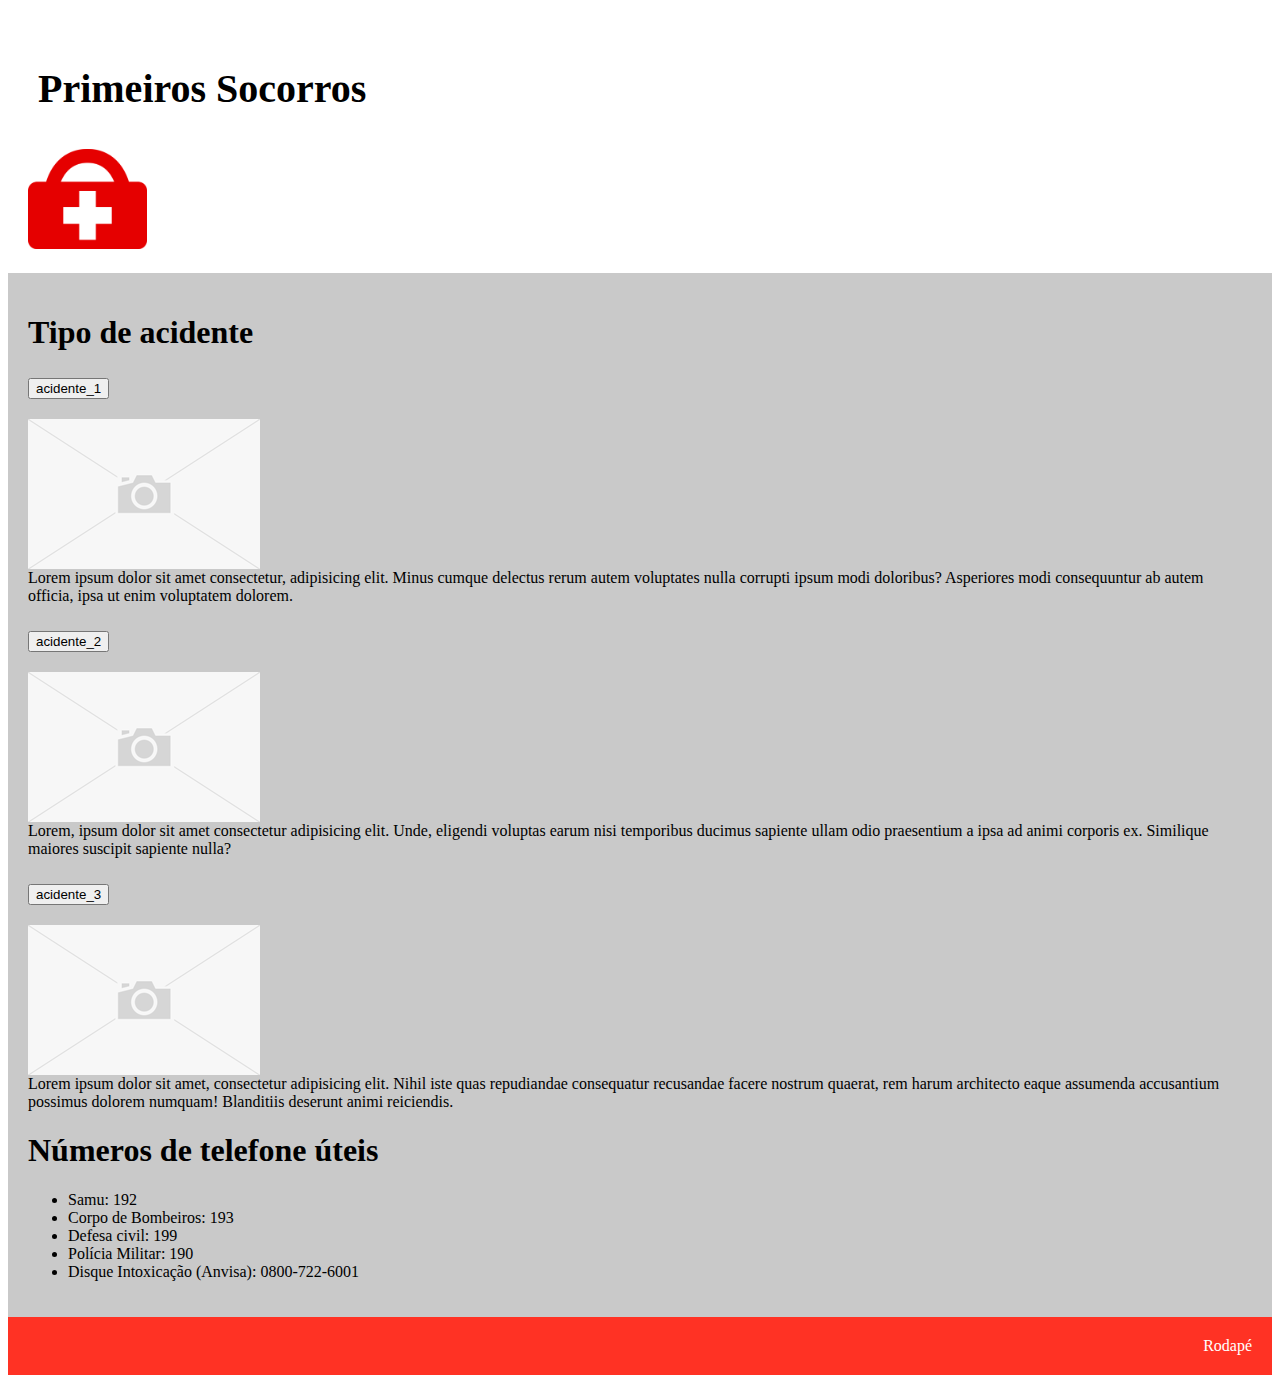
==== codigo/index.html @ 82028f21 "Add files via upload" ====
<!DOCTYPE html>
<html lang="pt-br">
    <head>
        <meta charset="utf-8">
        <meta name="viewport" content="width=device-width, initial-scale=1, shrink-to-fit=no">
        <link href="https://cdn.jsdelivr.net/npm/bootstrap@5.1.3/dist/css/bootstrap.min.css" rel="stylesheet" 
        integrity="sha384-1BmE4kWBq78iYhFldvKuhfTAU6auU8tT94WrHftjDbrCEXSU1oBoqyl2QvZ6jIW3" crossorigin="anonymous">
        <link rel="stylesheet" href="styles.css">
        <title>Primeiros Socorros</title>
    </head>
    <body>
        
        <header class="container-header">
            <div class="row">
                <div class="col-2">
                  <h1 class="title">Primeiros Socorros</h1>
                </div>     
                <div class="col-2">
                    <img src="imagens/Logo.png" class="logo">
                </div>
            </div>
        </header>

        <main class="container-main">
            <div class="row">
                <div class="col-6">
                    <h1>Tipo de acidente</h1>
                    <div class="accordion accordion-flush" id="accordionFlushExample">
                        <div class="accordion-item">
                          <h2 class="accordion-header" id="flush-headingOne">
                            <button class="accordion-button collapsed" type="button" data-bs-toggle="collapse" data-bs-target="#flush-collapseOne" aria-expanded="false" 
                            aria-controls="flush-collapseOne">
                              acidente_1
                            </button>
                          </h2>
                          <div id="flush-collapseOne" class="accordion-collapse collapse" aria-labelledby="flush-headingOne" data-bs-parent="#accordionFlushExample">
                            <div class="accordion-body">
                              <img src="imagens/place_holder.png" class="img-acidente">
                              Lorem ipsum dolor sit amet consectetur, adipisicing elit. Minus cumque delectus rerum autem voluptates nulla corrupti 
                              ipsum modi doloribus? Asperiores modi consequuntur ab autem officia, ipsa ut enim voluptatem dolorem.</div>
                          </div>
                        </div>
                        <div class="accordion-item">
                          <h2 class="accordion-header" id="flush-headingTwo">
                            <button class="accordion-button collapsed" type="button" data-bs-toggle="collapse" data-bs-target="#flush-collapseTwo" aria-expanded="false" 
                            aria-controls="flush-collapseTwo">
                              acidente_2
                            </button>
                          </h2>
                          <div id="flush-collapseTwo" class="accordion-collapse collapse" aria-labelledby="flush-headingTwo" data-bs-parent="#accordionFlushExample">
                            <div class="accordion-body">
                              <img src="imagens/place_holder.png" class="img-acidente">
                              Lorem, ipsum dolor sit amet consectetur adipisicing elit. Unde, eligendi voluptas earum nisi temporibus ducimus 
                              sapiente ullam odio praesentium a ipsa ad animi corporis ex. Similique maiores suscipit sapiente nulla?</div>
                          </div>
                        </div>
                        <div class="accordion-item">
                          <h2 class="accordion-header" id="flush-headingThree">
                            <button class="accordion-button collapsed" type="button" data-bs-toggle="collapse" data-bs-target="#flush-collapseThree" aria-expanded="false" 
                            aria-controls="flush-collapseThree">
                              acidente_3
                            </button>
                          </h2>
                          <div id="flush-collapseThree" class="accordion-collapse collapse" aria-labelledby="flush-headingThree" data-bs-parent="#accordionFlushExample">
                            <div class="accordion-body">
                              <img src="imagens/place_holder.png" class="img-acidente">
                              Lorem ipsum dolor sit amet, consectetur adipisicing elit. Nihil iste quas repudiandae consequatur recusandae facere 
                              nostrum quaerat, rem harum architecto eaque assumenda accusantium possimus dolorem numquam! Blanditiis deserunt animi reiciendis.</div>
                          </div>
                        </div>
                    </div>
                </div>    
                <div class="col-6">
                    <h1>Números de telefone úteis</h1>
                    <ul class="lista-numeros">
                        <li class="numero-1">Samu: 192</li>
                        <li class="numero-2">Corpo de Bombeiros: 193</li>
                        <li class="numero-3">Defesa civil: 199</li>
                        <li class="numero-4">Polícia Militar: 190</li>
                        <li class="numero-5">Disque Intoxicação (Anvisa): 0800-722-6001</li>
                    </ul>    
                </div>
            </div>

        </main>

        <footer class="container-footer">
            <div class="row">
                <div class="col-12">
                Rodapé
                </div>
            </div>

        </footer>

        <script src="https://cdn.jsdelivr.net/npm/bootstrap@5.1.3/dist/js/bootstrap.bundle.min.js" 
        integrity="sha384-ka7Sk0Gln4gmtz2MlQnikT1wXgYsOg+OMhuP+IlRH9sENBO0LRn5q+8nbTov4+1p" crossorigin="anonymous"></script>
        <script src="https://cdn.jsdelivr.net/npm/@popperjs/core@2.10.2/dist/umd/popper.min.js" 
        integrity="sha384-7+zCNj/IqJ95wo16oMtfsKbZ9ccEh31eOz1HGyDuCQ6wgnyJNSYdrPa03rtR1zdB" crossorigin="anonymous"></script>
        <script src="https://cdn.jsdelivr.net/npm/bootstrap@5.1.3/dist/js/bootstrap.min.js" 
        integrity="sha384-QJHtvGhmr9XOIpI6YVutG+2QOK9T+ZnN4kzFN1RtK3zEFEIsxhlmWl5/YESvpZ13" crossorigin="anonymous"></script>
    </body>
</html>
---- codigo/styles.css ----
.logo
{
    max-height: 100px;
}

.container-header
{
    background-color: white;
    padding: 20px;
}

.title
{
    font-size: 40px;
    padding: 10px;
}

.container-main
{
    background-color: #c9c9c9;
    padding: 20px;
}

.container-footer
{
    background-color:#ff3224;
    color: white;
    padding: 20px;
    text-align-last: right;
}

.img-acidente
{
    max-height: fit-content;
    display: block;
    align-self: center;
}
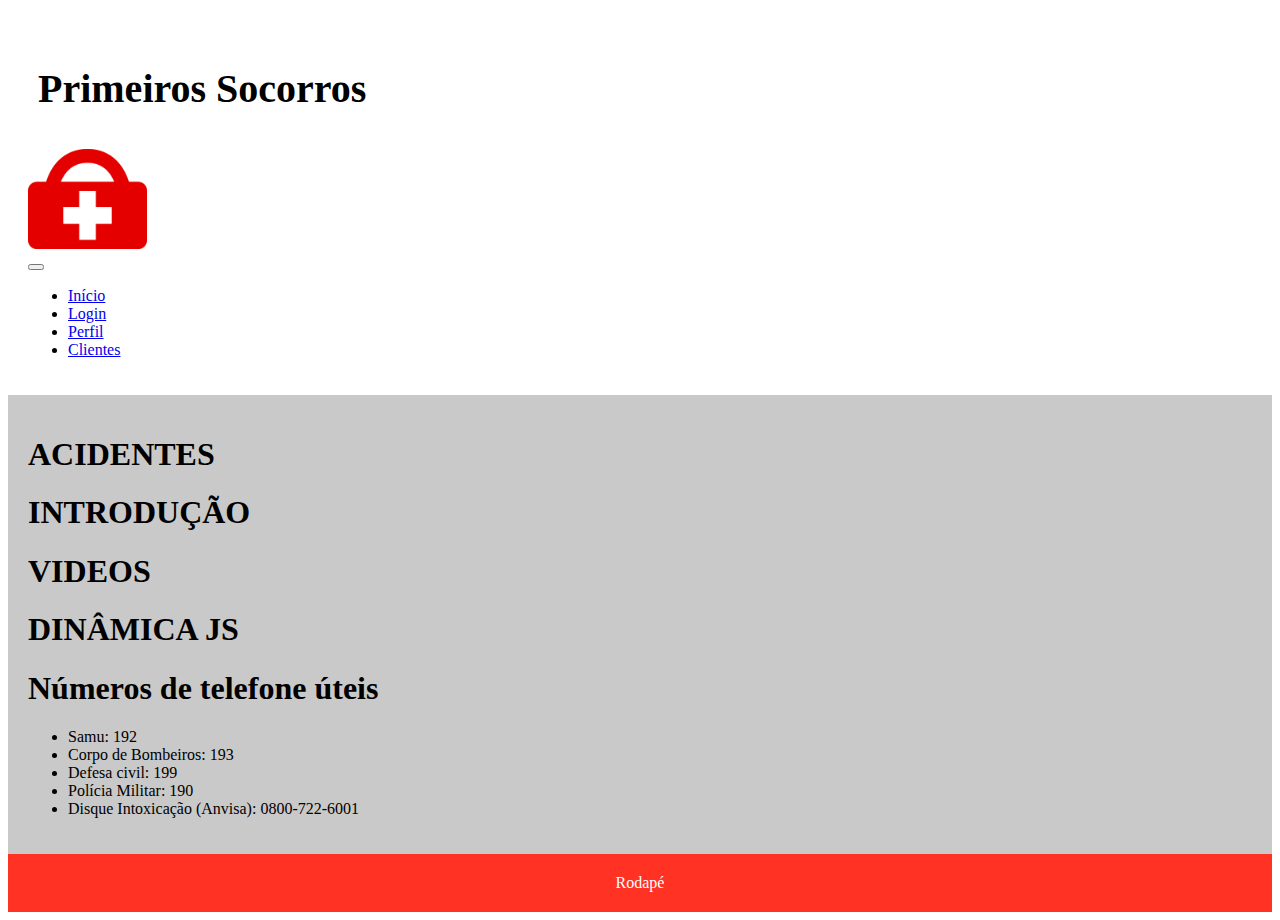
==== commit 8106b530: "Implementação da página" ====
--- a/codigo/index.html
+++ b/codigo/index.html
@@ -11,66 +11,57 @@
     <body>
         
         <header class="container-header">
-            <div class="row">
-                <div class="col-2">
-                  <h1 class="title">Primeiros Socorros</h1>
-                </div>     
-                <div class="col-2">
-                    <img src="imagens/Logo.png" class="logo">
-                </div>
+          <div class="row">
+              <div class="col-2">
+                <h1 class="title">Primeiros Socorros</h1>
+              </div>     
+              <div class="col-8">
+                  <img src="imagens/Logo.png" class="logo">
+              </div>
+              <div class="col-2">
+                <nav class="navbar-expand-lg">
+                  <div class="container-fluid">
+                    <button class="navbar-toggler" type="button" data-bs-toggle="collapse" data-bs-target="#navbarNav" aria-controls="navbarNav" aria-expanded="false" aria-label="Toggle navigation">
+                      <span class="navbar-toggler-icon"></span>
+                    </button>
+                    <div class="collapse navbar-collapse" id="navbarNav">
+                      <ul class="navbar-nav">
+                        <li class="nav-item">
+                          <a class="nav-link active" aria-current="page" href="index.html">Início</a>
+                        </li>
+                        <li class="nav-item">
+                          <a class="nav-link" href="#">Login</a>
+                        </li>
+                        <li class="nav-item">
+                          <a class="nav-link" href="#">Perfil</a>
+                        </li>
+                        <li class="nav-item">
+                          <a class="nav-link" href="cliente.html">Clientes</a>
+                        </li>
+                      </ul>
+                    </div>
+                  </div>
+                </nav>
+              </div>  
             </div>
+          </div>          
         </header>
 
         <main class="container-main">
             <div class="row">
                 <div class="col-6">
-                    <h1>Tipo de acidente</h1>
-                    <div class="accordion accordion-flush" id="accordionFlushExample">
-                        <div class="accordion-item">
-                          <h2 class="accordion-header" id="flush-headingOne">
-                            <button class="accordion-button collapsed" type="button" data-bs-toggle="collapse" data-bs-target="#flush-collapseOne" aria-expanded="false" 
-                            aria-controls="flush-collapseOne">
-                              acidente_1
-                            </button>
-                          </h2>
-                          <div id="flush-collapseOne" class="accordion-collapse collapse" aria-labelledby="flush-headingOne" data-bs-parent="#accordionFlushExample">
-                            <div class="accordion-body">
-                              <img src="imagens/place_holder.png" class="img-acidente">
-                              Lorem ipsum dolor sit amet consectetur, adipisicing elit. Minus cumque delectus rerum autem voluptates nulla corrupti 
-                              ipsum modi doloribus? Asperiores modi consequuntur ab autem officia, ipsa ut enim voluptatem dolorem.</div>
-                          </div>
-                        </div>
-                        <div class="accordion-item">
-                          <h2 class="accordion-header" id="flush-headingTwo">
-                            <button class="accordion-button collapsed" type="button" data-bs-toggle="collapse" data-bs-target="#flush-collapseTwo" aria-expanded="false" 
-                            aria-controls="flush-collapseTwo">
-                              acidente_2
-                            </button>
-                          </h2>
-                          <div id="flush-collapseTwo" class="accordion-collapse collapse" aria-labelledby="flush-headingTwo" data-bs-parent="#accordionFlushExample">
-                            <div class="accordion-body">
-                              <img src="imagens/place_holder.png" class="img-acidente">
-                              Lorem, ipsum dolor sit amet consectetur adipisicing elit. Unde, eligendi voluptas earum nisi temporibus ducimus 
-                              sapiente ullam odio praesentium a ipsa ad animi corporis ex. Similique maiores suscipit sapiente nulla?</div>
-                          </div>
-                        </div>
-                        <div class="accordion-item">
-                          <h2 class="accordion-header" id="flush-headingThree">
-                            <button class="accordion-button collapsed" type="button" data-bs-toggle="collapse" data-bs-target="#flush-collapseThree" aria-expanded="false" 
-                            aria-controls="flush-collapseThree">
-                              acidente_3
-                            </button>
-                          </h2>
-                          <div id="flush-collapseThree" class="accordion-collapse collapse" aria-labelledby="flush-headingThree" data-bs-parent="#accordionFlushExample">
-                            <div class="accordion-body">
-                              <img src="imagens/place_holder.png" class="img-acidente">
-                              Lorem ipsum dolor sit amet, consectetur adipisicing elit. Nihil iste quas repudiandae consequatur recusandae facere 
-                              nostrum quaerat, rem harum architecto eaque assumenda accusantium possimus dolorem numquam! Blanditiis deserunt animi reiciendis.</div>
-                          </div>
-                        </div>
-                    </div>
+                  <h1>ACIDENTES</h1>
                 </div>    
                 <div class="col-6">
+                  <h1>INTRODUÇÃO</h1>
+                </div>
+                <div class="col-4">
+                  <h1>VIDEOS</h1> 
+                </div>
+                <div class="col-4">
+                  <h1>DINÂMICA JS</h1>
+                </div>
+                <div class="col-4">
                     <h1>Números de telefone úteis</h1>
                     <ul class="lista-numeros">
                         <li class="numero-1">Samu: 192</li>
@@ -79,7 +70,7 @@
                         <li class="numero-4">Polícia Militar: 190</li>
                         <li class="numero-5">Disque Intoxicação (Anvisa): 0800-722-6001</li>
                     </ul>    
-                </div>
+                  </div>  
             </div>
 
         </main>
--- a/codigo/styles.css
+++ b/codigo/styles.css
@@ -26,13 +26,10 @@
     background-color:#ff3224;
     color: white;
     padding: 20px;
-    text-align-last: right;
+    text-align-last: center;
 }
 
-.img-acidente
+#dados-cliente
 {
-    max-height: fit-content;
-    display: block;
-    align-self: center;
+    text-align:center;
 }
-
